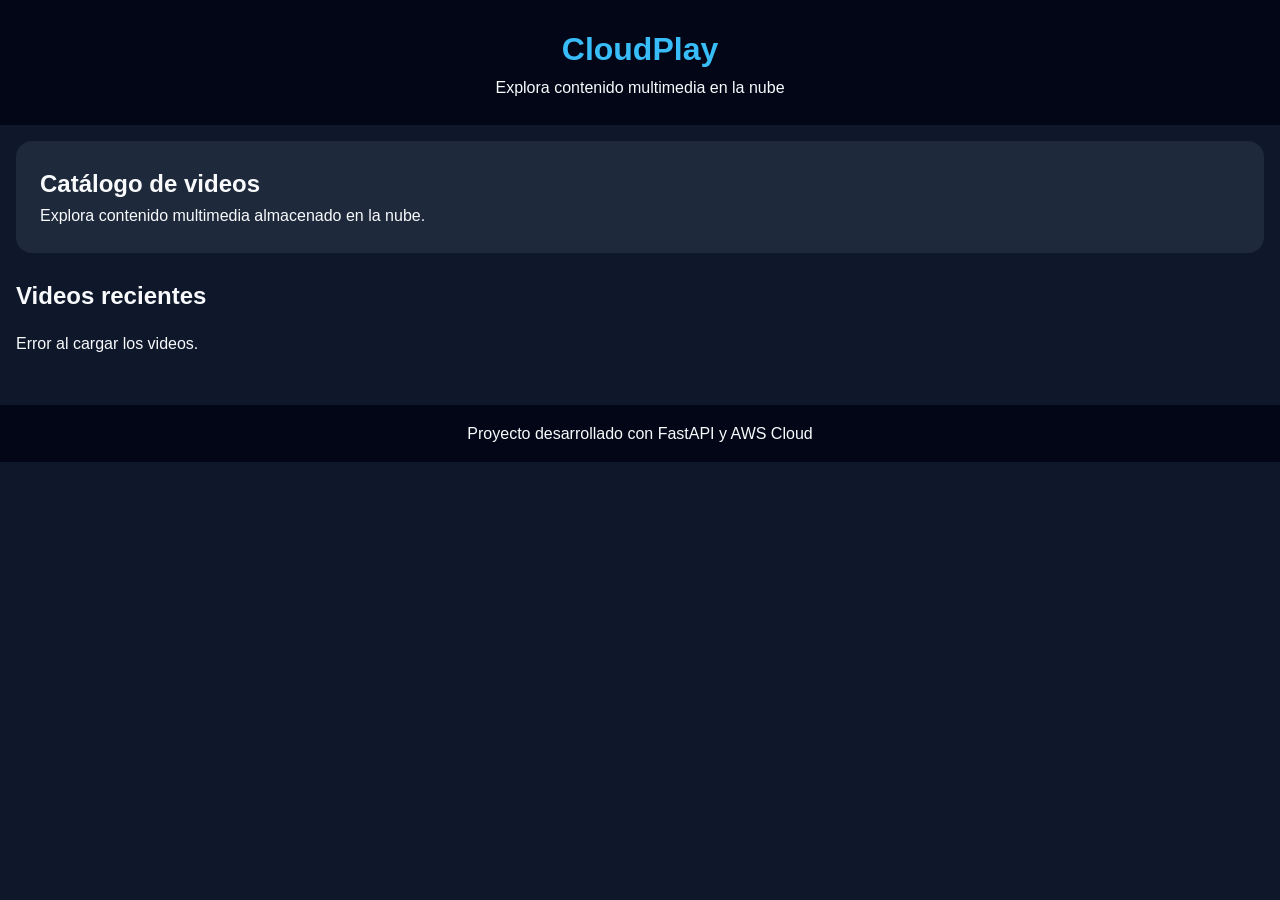
==== frontend/index.html @ f446a424 "CloudPlay full project" ====
<!DOCTYPE html>
<html lang="es">

<head>
    <meta charset="UTF-8" />
    <meta name="viewport" content="width=device-width, initial-scale=1.0" />
    <title>StreamCloud</title>
    <link rel="stylesheet" href="css/styles.css" />
</head>

<body>
    <header class="header">
        <h1>CloudPlay</h1>
        <p>Explora contenido multimedia en la nube</p>
    </header>

    <main class="main-grid">
        <section class="hero">
            <h2>Catálogo de videos</h2>
            <p>Explora contenido multimedia almacenado en la nube.</p>
        </section>

        <section>
            <h2>Videos recientes</h2>
            <div id="videos-container" class="videos-grid"></div>
        </section>
    </main>

    <footer class="footer">
        <p>Proyecto desarrollado con FastAPI y AWS Cloud</p>
    </footer>

    <script src="js/api.js"></script>
    <script src="js/videos.js"></script>
</body>

</html>
---- frontend/css/styles.css ----
* {
  box-sizing: border-box;
  margin: 0;
  padding: 0;
}

body {
  font-family: Arial, sans-serif;
  background: #0f172a;
  color: #f8fafc;
  line-height: 1.6;
}

.header {
  padding: 1.5rem;
  background: #020617;
  text-align: center;
}

.header h1 {
  color: #38bdf8;
}

.header a {
  color: #38bdf8;
  text-decoration: none;
}

.main-grid {
  display: grid;
  gap: 1.5rem;
  padding: 1rem;
}

.hero {
  background: #1e293b;
  padding: 1.5rem;
  border-radius: 1rem;
}

.videos-grid {
  display: grid;
  gap: 1rem;
  margin-top: 1rem;
}

.video-card {
  background: #1e293b;
  border-radius: 1rem;
  overflow: hidden;
  transition: transform 0.3s ease;
}

.video-card:hover {
  transform: scale(1.03);
}

.video-card img {
  width: 100%;
  height: 180px;
  object-fit: cover;
}

.video-card-content {
  display: flex;
  flex-direction: column;
  gap: 0.5rem;
  padding: 1rem;
}

.video-card a,
button {
  background: #38bdf8;
  color: #020617;
  border: none;
  padding: 0.7rem;
  border-radius: 0.5rem;
  text-decoration: none;
  font-weight: bold;
  cursor: pointer;
}

.player-layout {
  display: grid;
  gap: 1.5rem;
  padding: 1rem;
}

.player-section video {
  width: 100%;
  border-radius: 1rem;
  background: #000;
}

.recommendations,
.comments-section,
.player-section {
  background: #1e293b;
  padding: 1rem;
  border-radius: 1rem;
}

#recommendations-container,
#comments-container {
  display: flex;
  flex-direction: column;
  gap: 1rem;
}

textarea {
  width: 100%;
  min-height: 90px;
  padding: 0.7rem;
  border-radius: 0.5rem;
  margin-bottom: 0.5rem;
}

.comment-card,
.recommendation-card {
  background: #334155;
  padding: 1rem;
  border-radius: 0.7rem;
}

.footer {
  text-align: center;
  padding: 1rem;
  background: #020617;
  margin-top: 2rem;
}

@media (min-width: 768px) {
  .videos-grid {
    grid-template-columns: repeat(2, 1fr);
  }

  .player-layout {
    grid-template-columns: 2fr 1fr;
  }

  .comments-section {
    grid-column: 1 / 3;
  }
}

@media (min-width: 1024px) {
  .videos-grid {
    grid-template-columns: repeat(3, 1fr);
  }
}
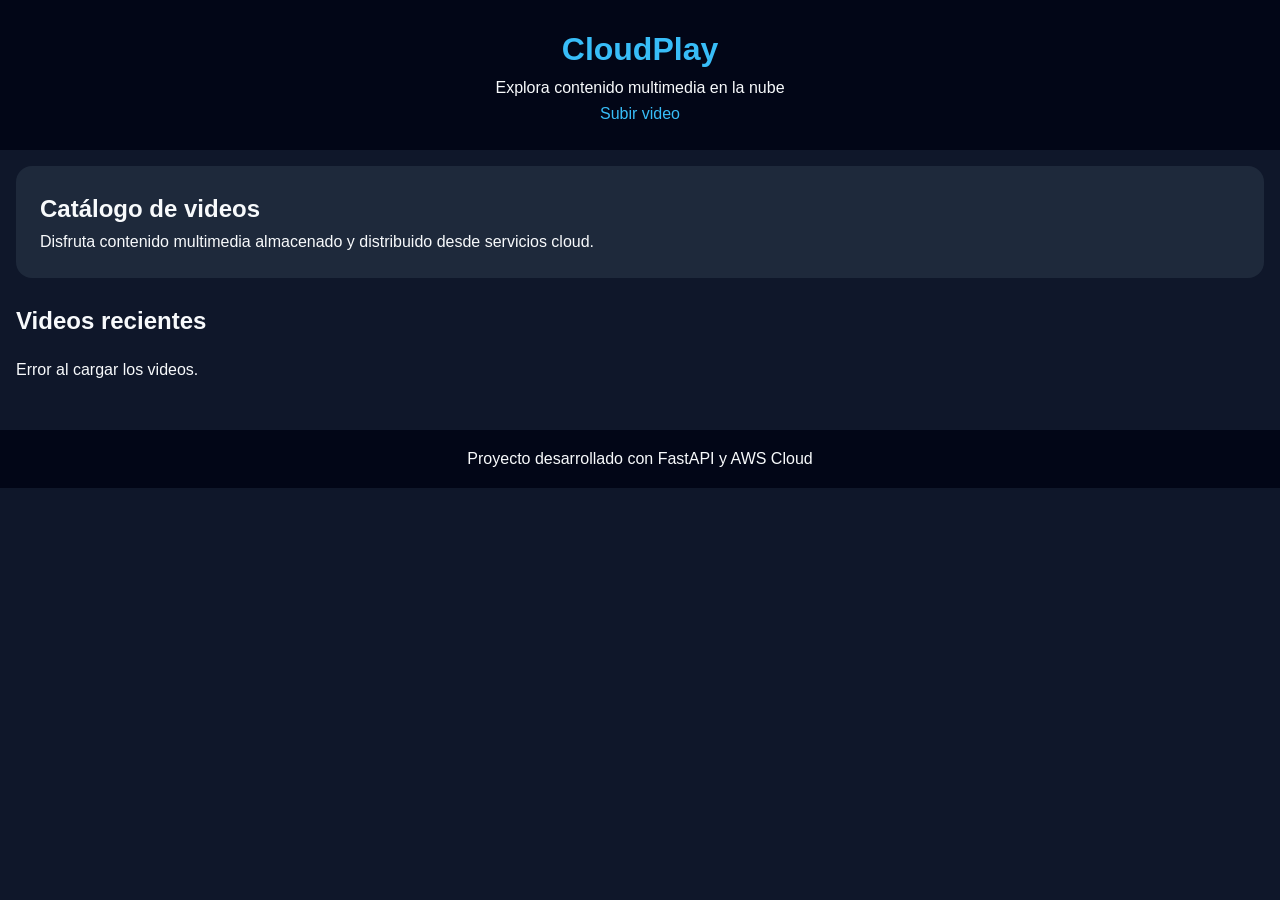
==== commit ec3791aa: "Added multipart upload support" ====
--- a/frontend/index.html
+++ b/frontend/index.html
@@ -1,37 +1,46 @@
 <!DOCTYPE html>
 <html lang="es">
+<head>
+  <meta charset="UTF-8" />
+  <meta name="viewport" content="width=device-width, initial-scale=1.0" />
+  <title>CloudPlay</title>
+  <link rel="stylesheet" href="css/styles.css" />
+</head>
+<body>
 
-<head>
-    <meta charset="UTF-8" />
-    <meta name="viewport" content="width=device-width, initial-scale=1.0" />
-    <title>StreamCloud</title>
-    <link rel="stylesheet" href="css/styles.css" />
-</head>
+  <header class="header">
+    <h1>CloudPlay</h1>
+    <p>Explora contenido multimedia en la nube</p>
 
-<body>
-    <header class="header">
-        <h1>CloudPlay</h1>
-        <p>Explora contenido multimedia en la nube</p>
-    </header>
+    <a href="upload.html">
+      Subir video
+    </a>
+  </header>
 
-    <main class="main-grid">
-        <section class="hero">
-            <h2>Catálogo de videos</h2>
-            <p>Explora contenido multimedia almacenado en la nube.</p>
-        </section>
+  <main class="main-grid">
 
-        <section>
-            <h2>Videos recientes</h2>
-            <div id="videos-container" class="videos-grid"></div>
-        </section>
-    </main>
+    <section class="hero">
+      <h2>Catálogo de videos</h2>
 
-    <footer class="footer">
-        <p>Proyecto desarrollado con FastAPI y AWS Cloud</p>
-    </footer>
+      <p>
+        Disfruta contenido multimedia almacenado y distribuido desde servicios cloud.
+      </p>
+    </section>
 
-    <script src="js/api.js"></script>
-    <script src="js/videos.js"></script>
+    <section>
+      <h2>Videos recientes</h2>
+
+      <div id="videos-container" class="videos-grid"></div>
+    </section>
+
+  </main>
+
+  <footer class="footer">
+    <p>Proyecto desarrollado con FastAPI y AWS Cloud</p>
+  </footer>
+
+  <script src="js/api.js"></script>
+  <script src="js/videos.js"></script>
+
 </body>
-
 </html>
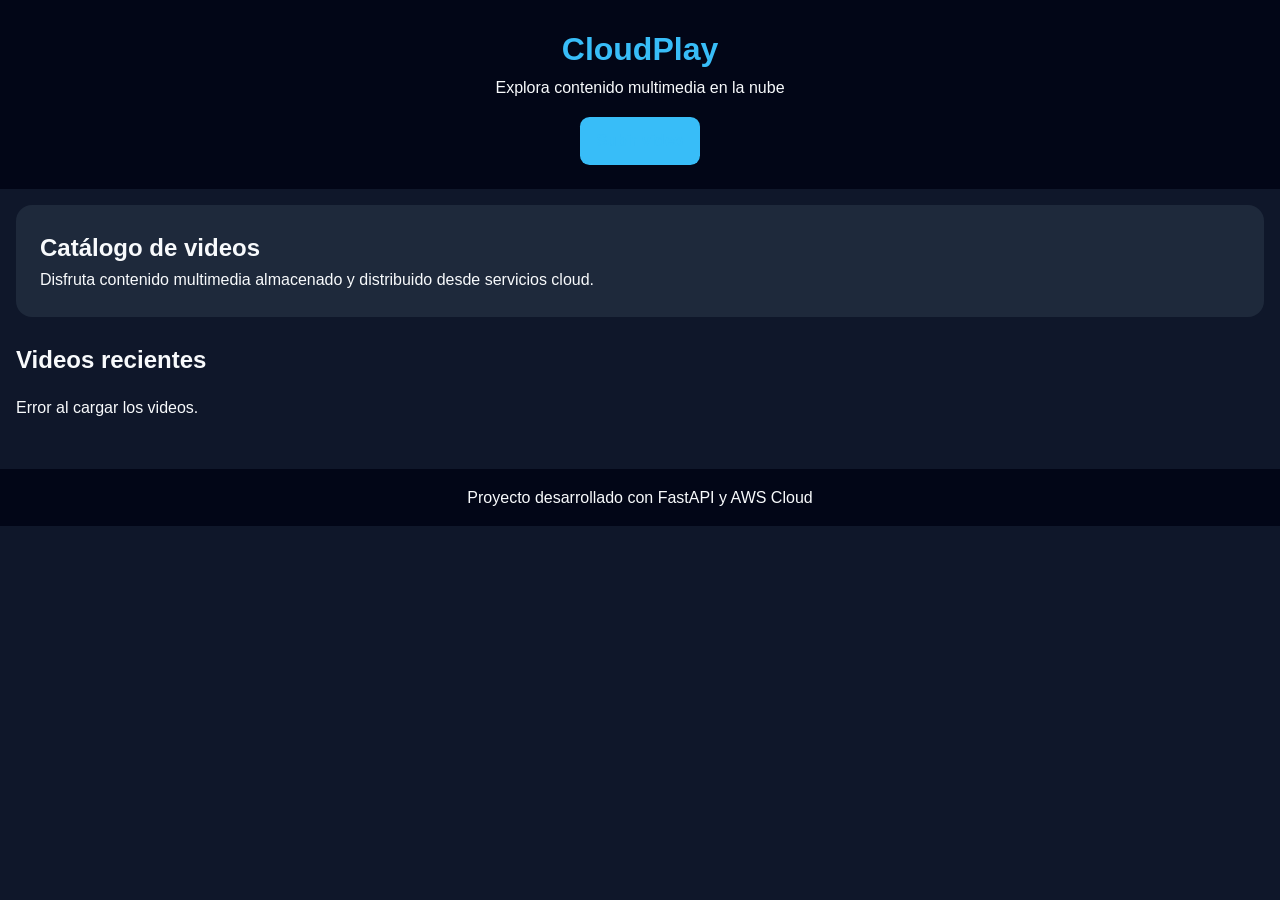
==== commit f191ba0c: "Updated CloudPlay frontend" ====
--- a/frontend/index.html
+++ b/frontend/index.html
@@ -1,46 +1,47 @@
 <!DOCTYPE html>
 <html lang="es">
+
 <head>
-  <meta charset="UTF-8" />
-  <meta name="viewport" content="width=device-width, initial-scale=1.0" />
-  <title>CloudPlay</title>
-  <link rel="stylesheet" href="css/styles.css" />
+    <meta charset="UTF-8" />
+    <meta name="viewport" content="width=device-width, initial-scale=1.0" />
+    <title>CloudPlay</title>
+    <link rel="stylesheet" href="css/styles.css" />
 </head>
+
 <body>
 
-  <header class="header">
-    <h1>CloudPlay</h1>
-    <p>Explora contenido multimedia en la nube</p>
+    <header class="header">
+        <h1>CloudPlay</h1>
+        <p>Explora contenido multimedia en la nube</p>
 
-    <a href="upload.html">
-      Subir video
-    </a>
-  </header>
+        <a class="upload-link" href="upload.html">Subir video</a>
+    </header>
 
-  <main class="main-grid">
+    <main class="main-grid">
 
-    <section class="hero">
-      <h2>Catálogo de videos</h2>
+        <section class="hero">
+            <h2>Catálogo de videos</h2>
 
-      <p>
-        Disfruta contenido multimedia almacenado y distribuido desde servicios cloud.
-      </p>
-    </section>
+            <p>
+                Disfruta contenido multimedia almacenado y distribuido desde servicios cloud.
+            </p>
+        </section>
 
-    <section>
-      <h2>Videos recientes</h2>
+        <section>
+            <h2>Videos recientes</h2>
 
-      <div id="videos-container" class="videos-grid"></div>
-    </section>
+            <div id="videos-container" class="videos-grid"></div>
+        </section>
 
-  </main>
+    </main>
 
-  <footer class="footer">
-    <p>Proyecto desarrollado con FastAPI y AWS Cloud</p>
-  </footer>
+    <footer class="footer">
+        <p>Proyecto desarrollado con FastAPI y AWS Cloud</p>
+    </footer>
 
-  <script src="js/api.js"></script>
-  <script src="js/videos.js"></script>
+    <script src="js/api.js"></script>
+    <script src="js/videos.js"></script>
 
 </body>
+
 </html>
--- a/frontend/css/styles.css
+++ b/frontend/css/styles.css
@@ -147,4 +147,15 @@
   .videos-grid {
     grid-template-columns: repeat(3, 1fr);
   }
+}
+
+.upload-link {
+  display: inline-block;
+  margin-top: 1rem;
+  background: #38bdf8;
+  color: #020617;
+  padding: 0.7rem 1rem;
+  border-radius: 0.6rem;
+  text-decoration: none;
+  font-weight: bold;
 }
